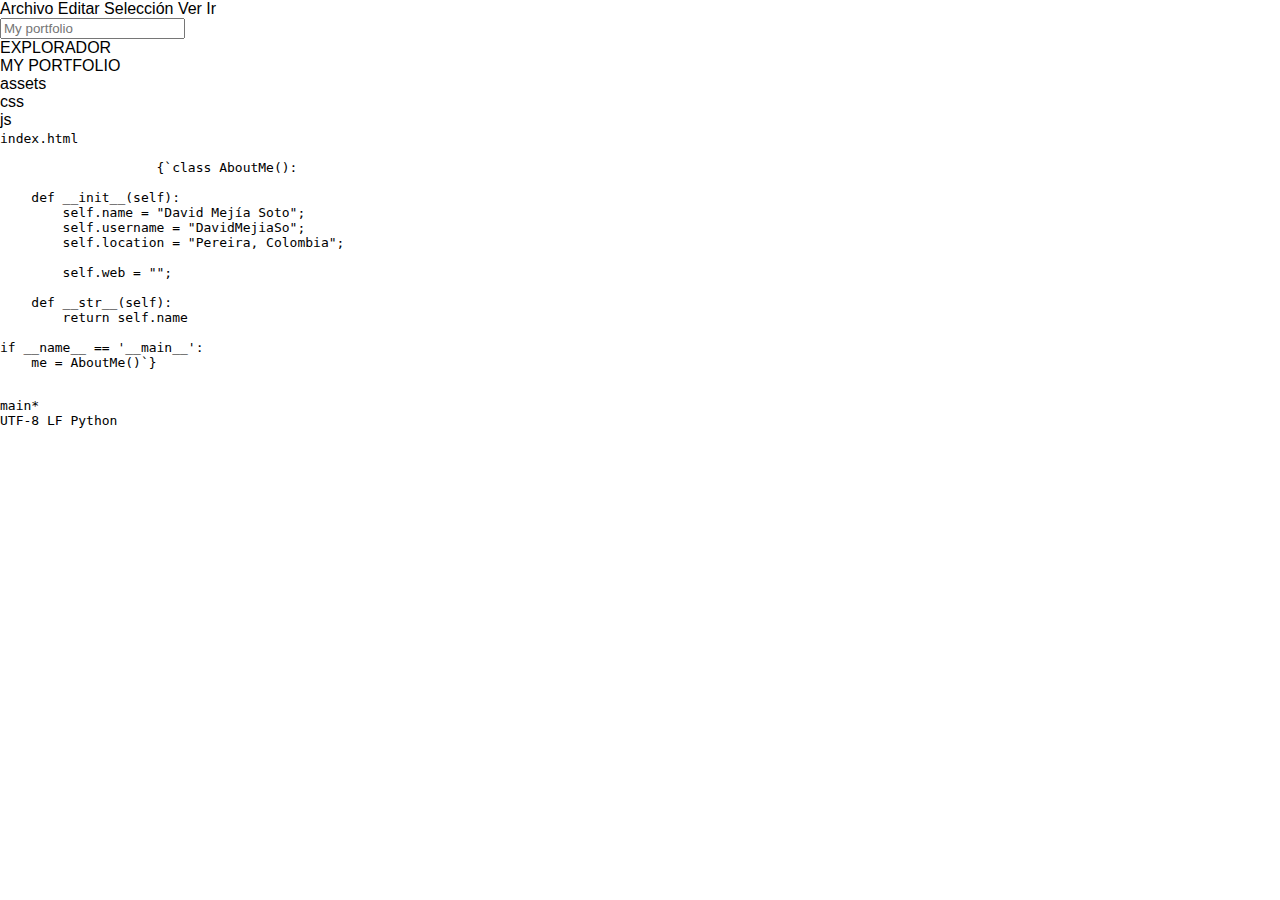
==== vsc.html @ 61a18575 "UPDATE: its necessary correct de VSC modal , dont show" ====
<!DOCTYPE html>
<html lang="en">
<head>
    <meta charset="UTF-8">
    <meta name="viewport" content="width=device-width, initial-scale=1.0">
    <title>Resume Content</title>
    <link rel="stylesheet" href="assets/css/styles.css"> <!-- Ajusta la ruta -->
    <link rel="stylesheet" href="https://cdnjs.cloudflare.com/ajax/libs/font-awesome/6.0.0-beta3/css/all.min.css">
</head>
<body>
    <div class="flex flex-col h-screen text-gray-300 bg-gray-900">
        <!-- Top bar -->
        <div class="flex items-center justify-between p-2 bg-gray-800">
            <div class="flex items-center space-x-2">
                <span>Archivo</span>
                <span>Editar</span>
                <span>Selección</span>
                <span>Ver</span>
                <span>Ir</span>
            </div>
            <div class="flex items-center space-x-2">
                <Search size={18} />
                <input type="text" placeholder="My portfolio" className="bg-gray-700 px-2 py-1 rounded" />
            </div>
        </div>
        
        <!-- Main content -->
        <div class="flex flex-1 overflow-hidden">
            <!-- Sidebar -->
            <div class="w-64 bg-gray-800 p-2">
                <div class="flex items-center mb-2">
                    <ChevronDown size={18} />
                    <span className="ml-1">EXPLORADOR</span>
                </div>
                <div class="ml-2">
                    <div className="flex items-center">
                        <ChevronDown size={18} />
                        <span className="ml-1">MY PORTFOLIO</span>
                    </div>
                    <div class="ml-4">
                        <div className="flex items-center">
                            <ChevronRight size={18} />
                            <FileText size={18} />
                            <span className="ml-1">assets</span>
                        </div>
                        <div className="flex items-center">
                            <ChevronRight size={18} />
                            <FileText size={18} />
                            <span className="ml-1">css</span>
                        </div>
                        <div className="flex items-center">
                            <ChevronRight size={18} />
                            <FileText size={18} />
                            <span className="ml-1">js</span>
                        </div>
                        <div className="flex items-center">
                            <Code size={18} />
                            <span className="ml-1">index.html</span>
                        </div>
                    </div>
                </div>
            </div>
            
            <!-- Code editor -->
            <div className="flex-1 overflow-auto">
                <pre className="p-4 text-sm">
                    <code>{`class AboutMe():
    
    def __init__(self):
        self.name = "David Mejía Soto";
        self.username = "DavidMejiaSo";
        self.location = "Pereira, Colombia";

        self.web = "";
    
    def __str__(self):
        return self.name

if __name__ == '__main__':
    me = AboutMe()`}</code>
                </pre>
            </div>
        </div>
        
        <!-- Status bar -->
        <div className="flex items-center justify-between p-1 bg-blue-600 text-white text-xs">
            <div className="flex items-center space-x-2">
                <GitBranch size={14} />
                <span>main*</span>
            </div>
            <div className="flex items-center space-x-2">
                <span>UTF-8</span>
                <span>LF</span>
                <span>Python</span>
            </div>
        </div>
    </div>
</body>
</html>
---- assets/css/styles.css ----
/* Estilos generales */
body, html {
    margin: 0;
    padding: 0;
    height: 100%;
    font-family: 'Segoe UI', Tahoma, Geneva, Verdana, sans-serif;
    overflow: hidden;
}

/* Estilos para el BIOS */
#bios {
    position: fixed;
    top: 0;
    left: 0;
    width: 100%;
    height: 100%;
    background-color: black;
    color: white;
    font-family: monospace;
    padding: 20px;
    box-sizing: border-box;
    z-index: 1000;
    display: flex;
    flex-direction: column;
    justify-content: flex-start;
}

/* Estilos para el escritorio */
#desktop {
    background-image: url('https://c4.wallpaperflare.com/wallpaper/788/873/250/hills-microsoft-windows-windows-xp-wallpaper-preview.jpg');
    background-size: cover;
    background-position: center;
    height: 100vh;
    display: flex;
    flex-direction: column;
    justify-content: space-between;
    opacity: 0;
    transition: opacity 1s ease-in-out;
}

/* Iconos en el escritorio */
.icons {
    display: flex;
    flex-direction: column;
    align-items: flex-start;
    padding: 20px;
    gap: 20px;
}

.icon {
    display: flex;
    flex-direction: column;
    align-items: center;
    color: white;
    text-align: center;
    width: 64px;
    cursor: pointer;
}

.icon img {
    width: 48px;
    height: 48px;
    margin-bottom: 5px;
}

/* Barra de tareas */
.taskbar {
    background-color: #245EDC;
    color: white;
    padding: 5px 10px;
    display: flex;
    justify-content: space-between;
    align-items: center;
}

.start-button {
    background-color: #3C8F3C;
    border: none;
    color: white;
    padding: 5px 10px;
    cursor: pointer;
}

.time {
    font-size: 14px;
}

/* Ventana de proyectos */
#projects-window {
    position: absolute;
    top: 50%;
    left: 50%;
    transform: translate(-50%, -50%);
    width: 80%;
    height: 80%;
    background-color: #fff;
    border: 1px solid #0055E5;
    box-shadow: 0 0 10px rgba(0,0,0,0.5);
    display: none;
    flex-direction: column;
}

.window-header {
    background-color: #0055E5;
    color: white;
    padding: 10px;
    display: flex;
    justify-content: space-between;
    align-items: center;
}

.close-button {
    background-color: #FF0000;
    color: white;
    border: none;
    padding: 5px 10px;
    cursor: pointer;
}

.window-content {
    padding: 20px;
    overflow-y: auto;
}

.project {
    margin-bottom: 20px;
    border: 1px solid #ddd;
    padding: 10px;
    border-radius: 5px;
}

.featured-project {
    background-color: #f0f0ff;
    border: 1px solid #0055E5;
}

/* Menú de inicio */
.start-menu {
    position: absolute;
    bottom: 30px;
    left: 0;
    width: 300px;
    background-color: #0055E5;
    border-radius: 8px;
    box-shadow: 0 0 10px rgba(0,0,0,0.5);
    display: none;
    color: white;
}

.start-menu.active {
    display: block;
}

.profile-header {
    background-color: #0066FF;
    padding: 10px;
    display: flex;
    align-items: center;
    border-top-left-radius: 8px;
    border-top-right-radius: 8px;
}

.profile-header img {
    width: 48px;
    height: 48px;
    border-radius: 50%;
    margin-right: 10px;
}

.menu-items {
    display: flex;
}

.left-column, .right-column {
    width: 50%;
    padding: 10px;
}

.right-column {
    background-color: #3399FF;
}

.menu-item {
    display: flex;
    align-items: center;
    margin-bottom: 10px;
}

.menu-item img {
    width: 24px;
    height: 24px;
    margin-right: 10px;
}

.action-buttons {
    display: flex;
    justify-content: space-around;
    padding: 10px;
}

.action-button {
    background-color: #FF9900;
    color: white;
    border: none;
    padding: 5px 10px;
    border-radius: 5px;
    cursor: pointer;
}

/* Responsividad */
@media (max-width: 768px) {
    .icons {
        flex-direction: row;
        flex-wrap: wrap;
        justify-content: flex-start;
    }
    #projects-window {
        width: 95%;
        height: 95%;
    }
    .start-menu {
        width: 100%;
    }
}


/* Modal styling */
.modal {
    display: none;
    position: fixed;
    top: 0;
    left: 0;
    width: 100%;
    height: 100%;
    background: rgba(0, 0, 0, 0.5);
    justify-content: center;
    align-items: center;
    z-index: 1000;
}

.modal-content {
    background: #1e1e1e;
    color: #d4d4d4;
    width: 80%;
    max-width: 1200px; /* Ensure a maximum width */
    height: 80%;
    display: flex;
    flex-direction: column;
    border-radius: 5px;
}

.modal-header {
    display: flex;
    justify-content: space-between;
    align-items: center;
    padding: 10px;
    border-bottom: 1px solid #333;
    background: #333;
}

.close-button {
    background: #ff0000;
    color: white;
    border: none;
    border-radius: 50%;
    width: 24px;
    height: 24px;
    display: flex;
    align-items: center;
    justify-content: center;
    cursor: pointer;
}

.modal-body {
    flex: 1;
    overflow: auto;
    padding: 10px;
    background: #1e1e1e;
}
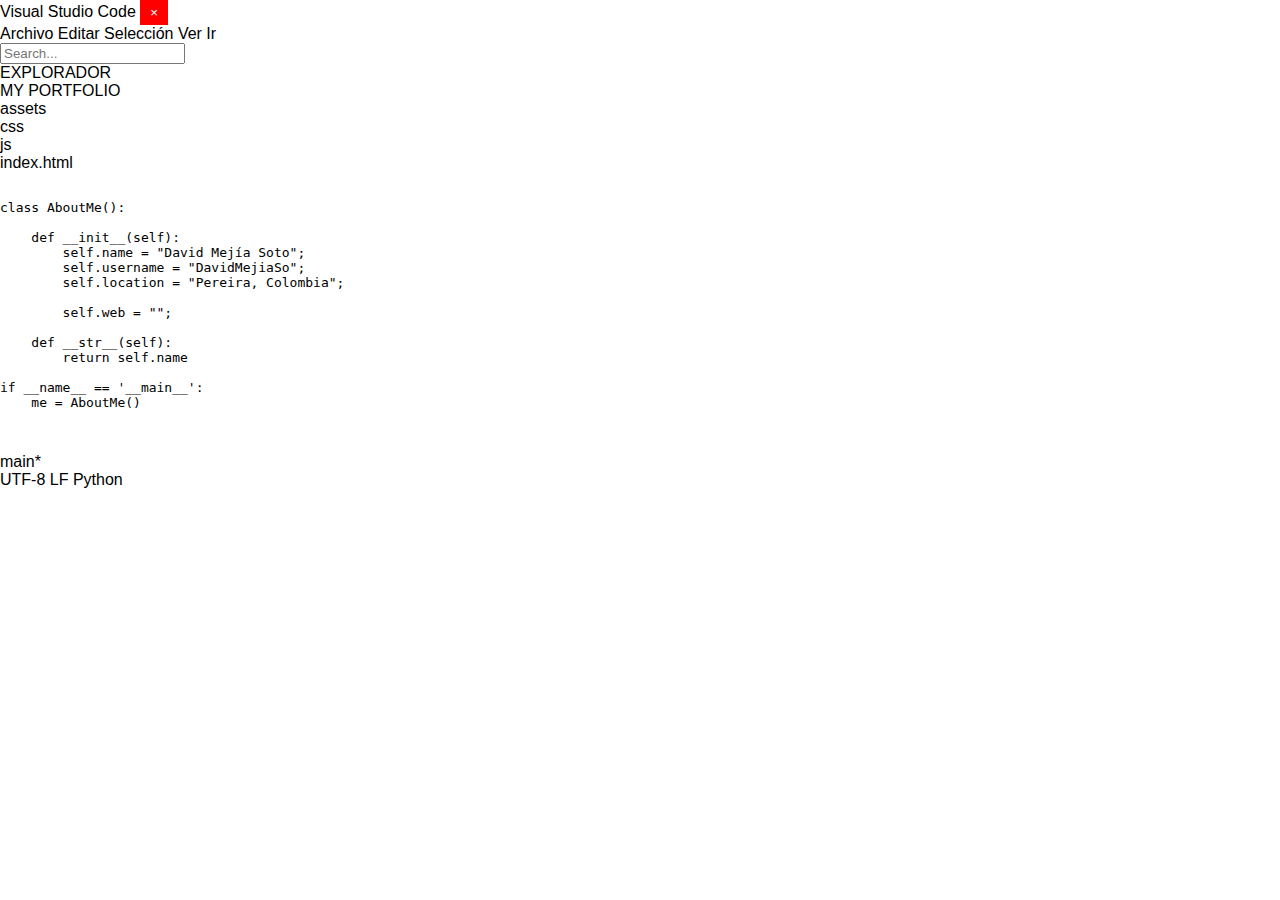
==== commit 008cb2e1: "UPDATE: Portafolio web, fixed VSC modal open" ====
--- a/vsc.html
+++ b/vsc.html
@@ -3,68 +3,65 @@
 <head>
     <meta charset="UTF-8">
     <meta name="viewport" content="width=device-width, initial-scale=1.0">
-    <title>Resume Content</title>
-    <link rel="stylesheet" href="assets/css/styles.css"> <!-- Ajusta la ruta -->
+    <title>VSC Modal</title>
+    <link rel="stylesheet" href="assets/css/styles.css">
     <link rel="stylesheet" href="https://cdnjs.cloudflare.com/ajax/libs/font-awesome/6.0.0-beta3/css/all.min.css">
 </head>
 <body>
-    <div class="flex flex-col h-screen text-gray-300 bg-gray-900">
-        <!-- Top bar -->
-        <div class="flex items-center justify-between p-2 bg-gray-800">
-            <div class="flex items-center space-x-2">
-                <span>Archivo</span>
-                <span>Editar</span>
-                <span>Selección</span>
-                <span>Ver</span>
-                <span>Ir</span>
-            </div>
-            <div class="flex items-center space-x-2">
-                <Search size={18} />
-                <input type="text" placeholder="My portfolio" className="bg-gray-700 px-2 py-1 rounded" />
-            </div>
+    <div class="modal-content">
+        <div class="modal-header">
+            <span>Visual Studio Code</span>
+            <button class="close-button" onclick="closeModal()">&times;</button>
         </div>
-        
-        <!-- Main content -->
-        <div class="flex flex-1 overflow-hidden">
-            <!-- Sidebar -->
-            <div class="w-64 bg-gray-800 p-2">
-                <div class="flex items-center mb-2">
-                    <ChevronDown size={18} />
-                    <span className="ml-1">EXPLORADOR</span>
+        <div class="modal-body">
+            <div class="flex flex-col h-screen text-gray-300 bg-gray-900">
+                <!-- Top bar -->
+                <div class="flex items-center justify-between p-2 bg-gray-800">
+                    <div class="flex items-center space-x-2">
+                        <span>Archivo</span>
+                        <span>Editar</span>
+                        <span>Selección</span>
+                        <span>Ver</span>
+                        <span>Ir</span>
+                    </div>
+                    <div class="flex items-center space-x-2">
+                        <input type="text" placeholder="Search..." class="bg-gray-700 px-2 py-1 rounded">
+                    </div>
                 </div>
-                <div class="ml-2">
-                    <div className="flex items-center">
-                        <ChevronDown size={18} />
-                        <span className="ml-1">MY PORTFOLIO</span>
-                    </div>
-                    <div class="ml-4">
-                        <div className="flex items-center">
-                            <ChevronRight size={18} />
-                            <FileText size={18} />
-                            <span className="ml-1">assets</span>
+                
+                <!-- Main content -->
+                <div class="flex flex-1 overflow-hidden">
+                    <!-- Sidebar -->
+                    <div class="w-64 bg-gray-800 p-2">
+                        <div class="flex items-center mb-2">
+                            <span>EXPLORADOR</span>
                         </div>
-                        <div className="flex items-center">
-                            <ChevronRight size={18} />
-                            <FileText size={18} />
-                            <span className="ml-1">css</span>
-                        </div>
-                        <div className="flex items-center">
-                            <ChevronRight size={18} />
-                            <FileText size={18} />
-                            <span className="ml-1">js</span>
-                        </div>
-                        <div className="flex items-center">
-                            <Code size={18} />
-                            <span className="ml-1">index.html</span>
+                        <div class="ml-2">
+                            <div class="flex items-center">
+                                <span>MY PORTFOLIO</span>
+                            </div>
+                            <div class="ml-4">
+                                <div class="flex items-center">
+                                    <span>assets</span>
+                                </div>
+                                <div class="flex items-center">
+                                    <span>css</span>
+                                </div>
+                                <div class="flex items-center">
+                                    <span>js</span>
+                                </div>
+                                <div class="flex items-center">
+                                    <span>index.html</span>
+                                </div>
+                            </div>
                         </div>
                     </div>
-                </div>
-            </div>
-            
-            <!-- Code editor -->
-            <div className="flex-1 overflow-auto">
-                <pre className="p-4 text-sm">
-                    <code>{`class AboutMe():
+                    
+                    <!-- Code editor -->
+                    <div class="flex-1 overflow-auto">
+                        <pre class="p-4 text-sm">
+                            <code>
+class AboutMe():
     
     def __init__(self):
         self.name = "David Mejía Soto";
@@ -77,21 +74,23 @@
         return self.name
 
 if __name__ == '__main__':
-    me = AboutMe()`}</code>
-                </pre>
-            </div>
-        </div>
-        
-        <!-- Status bar -->
-        <div className="flex items-center justify-between p-1 bg-blue-600 text-white text-xs">
-            <div className="flex items-center space-x-2">
-                <GitBranch size={14} />
-                <span>main*</span>
-            </div>
-            <div className="flex items-center space-x-2">
-                <span>UTF-8</span>
-                <span>LF</span>
-                <span>Python</span>
+    me = AboutMe()
+                            </code>
+                        </pre>
+                    </div>
+                </div>
+                
+                <!-- Status bar -->
+                <div class="flex items-center justify-between p-1 bg-blue-600 text-white text-xs">
+                    <div class="flex items-center space-x-2">
+                        <span>main*</span>
+                    </div>
+                    <div class="flex items-center space-x-2">
+                        <span>UTF-8</span>
+                        <span>LF</span>
+                        <span>Python</span>
+                    </div>
+                </div>
             </div>
         </div>
     </div>
--- a/assets/css/styles.css
+++ b/assets/css/styles.css
@@ -225,55 +225,128 @@
 
 
 /* Modal styling */
-.modal {
+/* Ventana modal */
+#vsc-modal {
     display: none;
     position: fixed;
-    top: 0;
-    left: 0;
-    width: 100%;
-    height: 100%;
-    background: rgba(0, 0, 0, 0.5);
-    justify-content: center;
-    align-items: center;
+    top: 5%;
+    left: 5%;
+    width: 90%;
+    height: 90%;
+    background-color: #1e1e1e;
+    color: #d4d4d4;
+    font-family: 'Segoe UI', Tahoma, Geneva, Verdana, sans-serif;
+    box-shadow: 0 0 10px rgba(0, 0, 0, 0.5);
     z-index: 1000;
-}
-
-.modal-content {
-    background: #1e1e1e;
-    color: #d4d4d4;
-    width: 80%;
-    max-width: 1200px; /* Ensure a maximum width */
-    height: 80%;
-    display: flex;
-    flex-direction: column;
     border-radius: 5px;
-}
-
-.modal-header {
-    display: flex;
-    justify-content: space-between;
-    align-items: center;
-    padding: 10px;
-    border-bottom: 1px solid #333;
-    background: #333;
-}
-
-.close-button {
-    background: #ff0000;
-    color: white;
+    overflow: hidden;
+}
+
+.vsc-titlebar {
+    background-color: #3c3c3c;
+    display: flex;
+    justify-content: space-between;
+    align-items: center;
+    padding: 5px 10px;
+    font-size: 12px;
+}
+
+.vsc-titlebar-left {
+    display: flex;
+    align-items: center;
+}
+
+.vsc-icon {
+    margin-right: 5px;
+}
+
+.vsc-titlebar-button {
+    background: none;
     border: none;
-    border-radius: 50%;
-    width: 24px;
-    height: 24px;
-    display: flex;
-    align-items: center;
-    justify-content: center;
-    cursor: pointer;
-}
-
-.modal-body {
-    flex: 1;
-    overflow: auto;
-    padding: 10px;
-    background: #1e1e1e;
-}
+    color: #cccccc;
+    font-size: 14px;
+    cursor: pointer;
+    margin-left: 5px;
+}
+
+.vsc-menubar {
+    background-color: #3c3c3c;
+    padding: 5px 10px;
+    font-size: 12px;
+}
+
+.vsc-menubar span {
+    margin-right: 15px;
+    cursor: pointer;
+}
+
+.vsc-main {
+    display: flex;
+    height: calc(100% - 60px);
+}
+
+.vsc-sidebar {
+    width: 200px;
+    background-color: #252526;
+    color: #cccccc;
+    font-size: 13px;
+}
+
+.vsc-sidebar-header {
+    padding: 10px;
+    font-weight: bold;
+}
+
+.vsc-sidebar-content {
+    padding: 5px;
+}
+
+.vsc-folder, .vsc-file {
+    padding: 2px 5px;
+    cursor: pointer;
+}
+
+.vsc-file.active {
+    background-color: #37373d;
+}
+
+.vsc-folder-icon, .vsc-file-icon {
+    margin-right: 5px;
+}
+
+.vsc-editor {
+    flex-grow: 1;
+    display: flex;
+    background-color: #1e1e1e;
+    font-family: 'Consolas', 'Courier New', monospace;
+    font-size: 14px;
+    line-height: 1.5;
+}
+
+.vsc-line-numbers {
+    padding: 10px;
+    text-align: right;
+    color: #858585;
+    user-select: none;
+}
+
+.vsc-code {
+    flex-grow: 1;
+    margin: 0;
+    padding: 10px;
+    white-space: pre;
+    overflow-x: auto;
+}
+
+.vsc-statusbar {
+    background-color: #007acc;
+    color: white;
+    display: flex;
+    justify-content: space-between;
+    padding: 3px 10px;
+    font-size: 12px;
+}
+
+.vsc-statusbar-right span {
+    margin-left: 15px;
+}